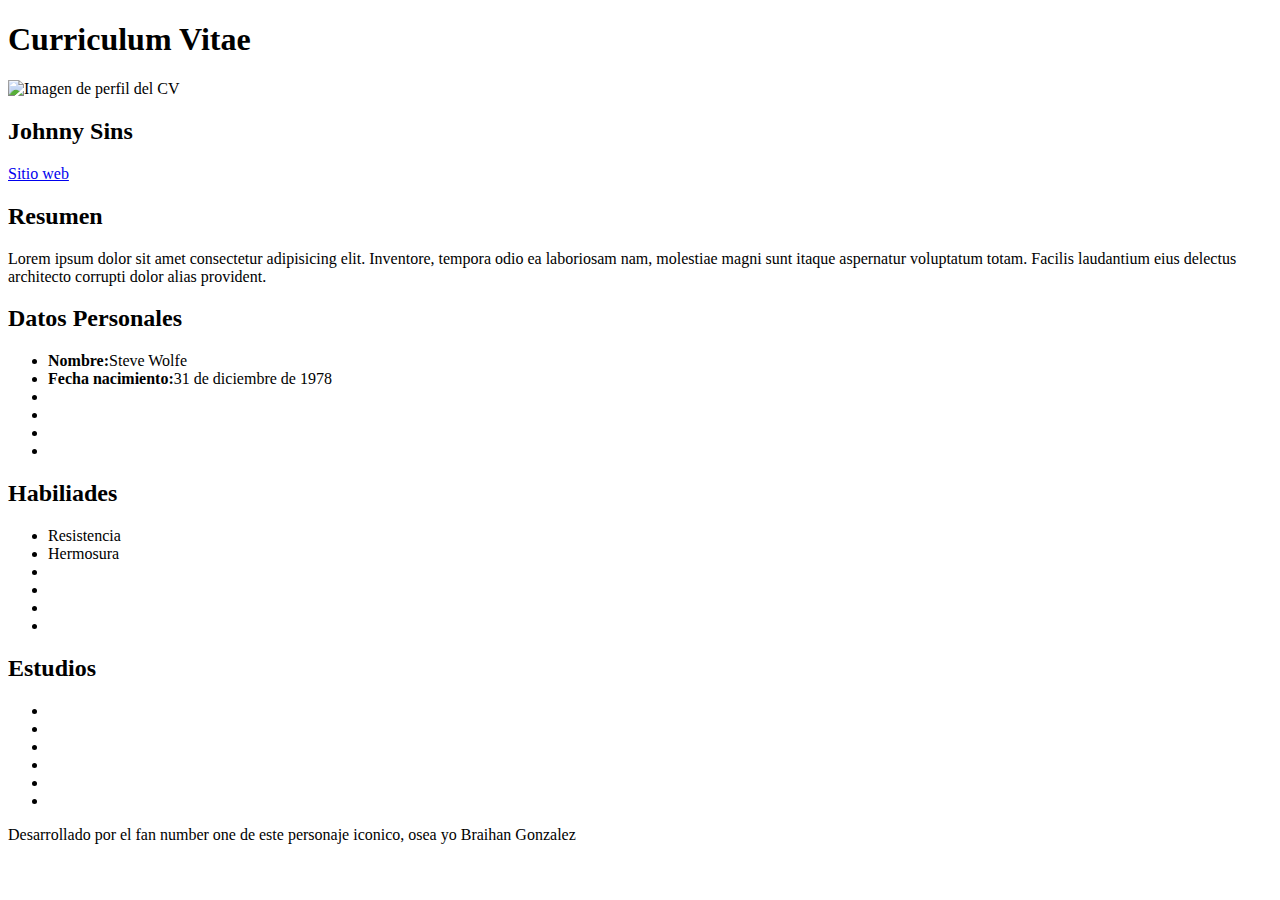
==== index.html @ 0d7e0eff "Mi primera pagina web con HTML" ====
<!DOCTYPE html>
<html lang="es">
<head>
    <meta charset="UTF-8">
    <meta name="viewport" content="width=device-width,
    initial-scale=1.0">
    <!-- Fuentes de Google -->
    <link rel="preconnect" href="https://fonts.googleapis.com">
    <link rel="preconnect" href="https://fonts.gstatic.com" crossorigin>
    <link href="https://fonts.googleapis.com/css2?family=Noto+Sans:ital,wght@0,100..900;1,100..900&display=swap" rel="stylesheet">
    <link rel="stylesheet" href="/asset/css/styles.css">
    <title>Curriculum</title>
</head>
<body>

    <h1>Curriculum Vitae</h1>
    <img class="FT1" src="/asset/img/imagen.jpg" alt="Imagen de perfil del CV">
    <h2>Johnny Sins</h2>
    <a href="https://www.google.com">Sitio web</a>
    <!-- descripcion personal -->
    <section>
        <h2>Resumen</h2>
        <p>Lorem ipsum dolor sit amet consectetur adipisicing elit. Inventore, tempora odio ea laboriosam nam, molestiae magni sunt itaque aspernatur voluptatum totam. Facilis laudantium eius delectus architecto corrupti dolor alias provident.</p>
    </section>
    <!-- Datos personales -->
    <section>
        <h2>Datos Personales</h2>
        <ul>
            <li><b>Nombre:</b>Steve Wolfe</li>
            <li><b>Fecha nacimiento:</b>31 de diciembre de 1978</li>
            <li></li>
            <li></li>
            <li></li>
            <li></li>
        </ul>
    </section>
    <section>
        <h2>Habiliades</h2>
        <ul>
            <li>Resistencia</li>
            <li>Hermosura</li>
            <li></li>
            <li></li>
            <li></li>
            <li></li>
        </ul>
    </section>
    <section>
        <h2>Estudios</h2>
        <ul>
            <li></li>
            <li></li>
            <li></li>
            <li></li>
            <li></li>
            <li></li>
        </ul>
    </section>
    <!-- Pie de pagina -->
    <footer>
        <p>Desarrollado por el fan number one de este personaje iconico, osea yo Braihan Gonzalez</p>
    </footer>
</body>
</html>
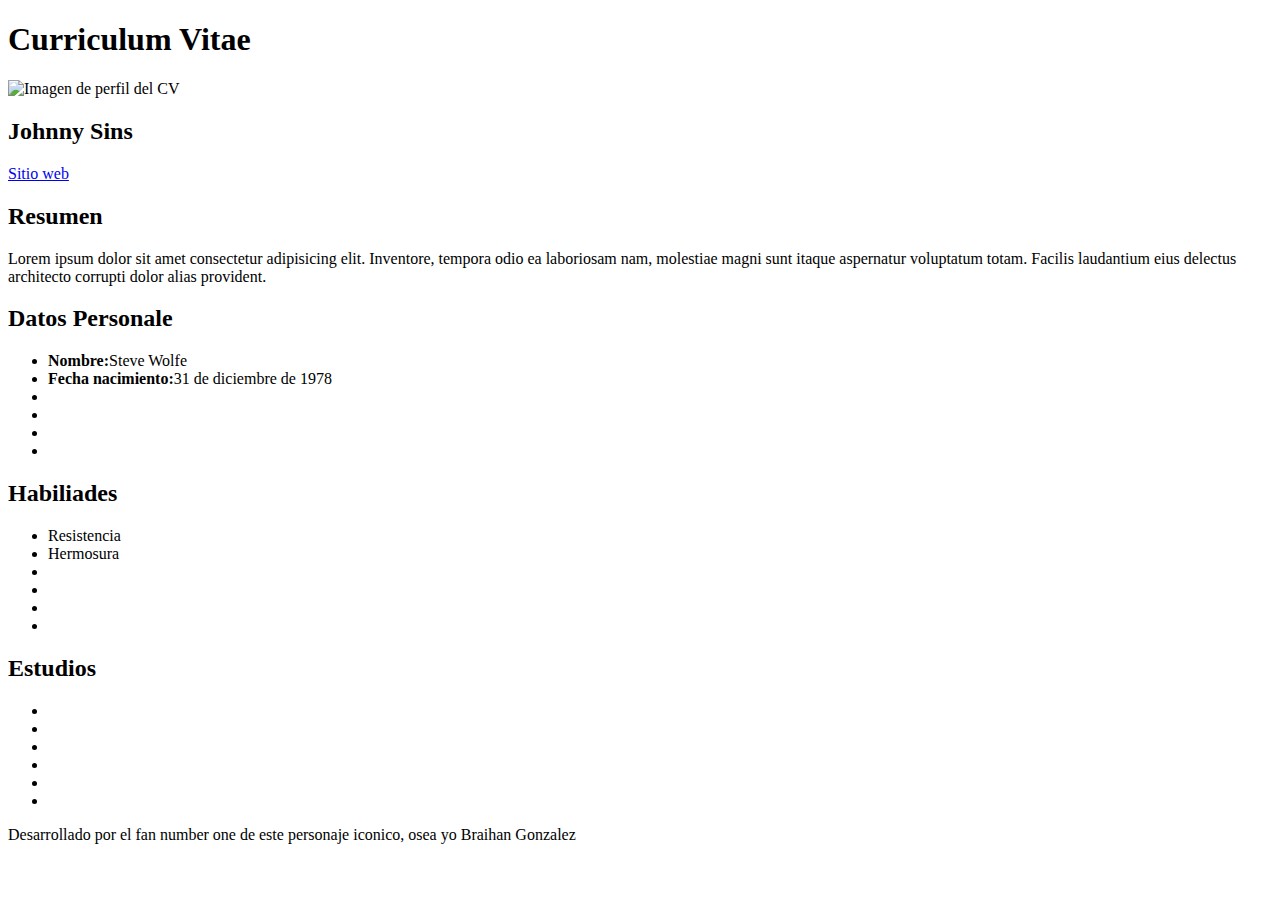
==== commit 69474e9e: "Creamos una nueva rama" ====
--- a/index.html
+++ b/index.html
@@ -24,7 +24,7 @@
     </section>
     <!-- Datos personales -->
     <section>
-        <h2>Datos Personales</h2>
+        <h2>Datos Personale</h2>
         <ul>
             <li><b>Nombre:</b>Steve Wolfe</li>
             <li><b>Fecha nacimiento:</b>31 de diciembre de 1978</li>
